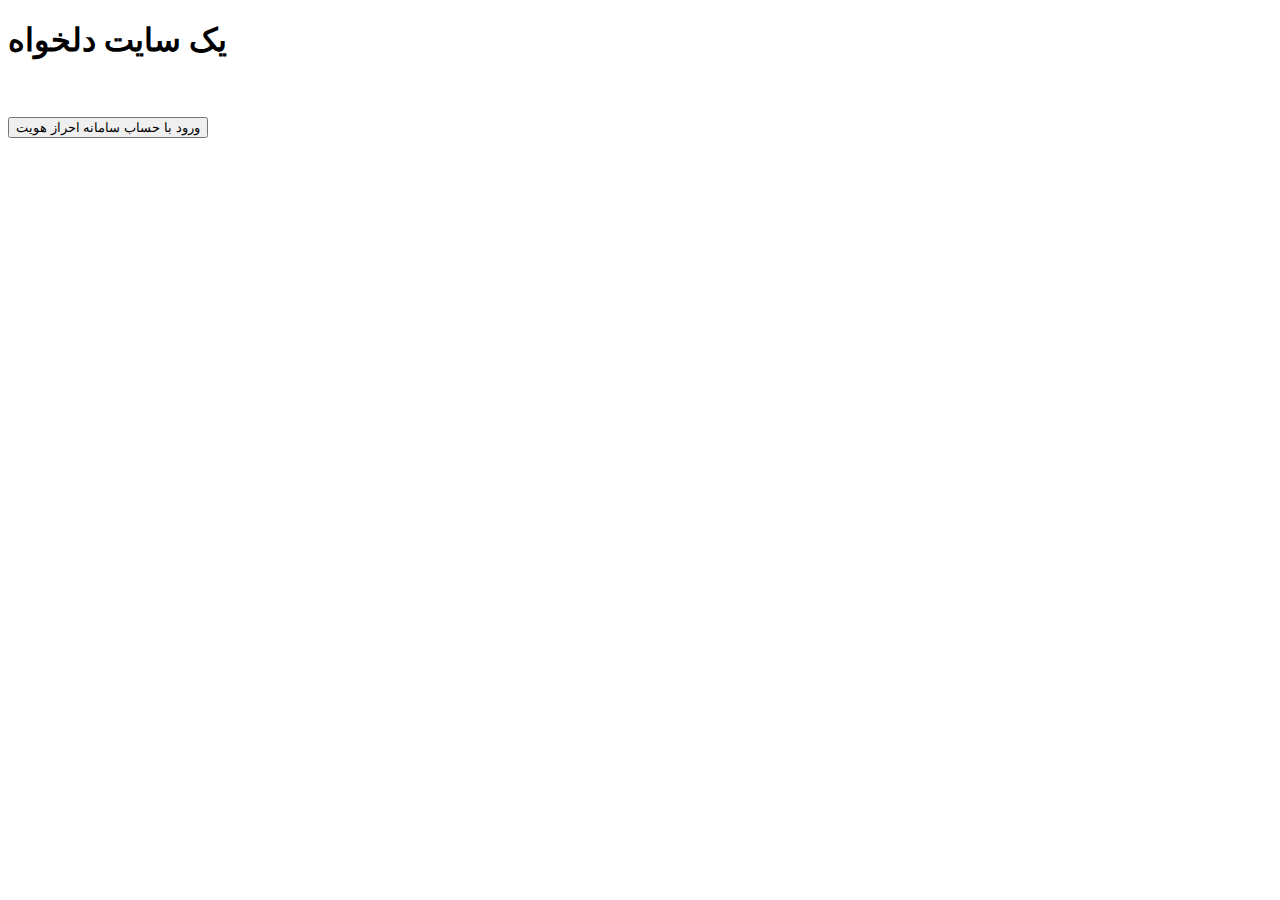
==== sample-website/index.html @ 4f7dde3c "restructured folders" ====
<!DOCTYPE html>
<html lang="en">
<head>
    <meta charset="UTF-8">
    <meta name="viewport" content="width=device-width, initial-scale=1.0">
    <title>Sample Site - Login</title>
    <link rel="stylesheet" href="/static/styles.css">
</head>
<body>
<div class="container">
    <div class="login-card">
        <h1>یک سایت دلخواه</h1>
        <br>
        <br>
        <button class="oauth-button" onclick="redirectToAuth()">ورود با حساب سامانه احراز هویت</button>
    </div>
</div>

<script>
    // Redirect user to authentication system
    function redirectToAuth() {
        const clientId = "1234567";
        const redirectUri = encodeURIComponent("http://localhost:4040/callback");
        const authUrl = `http://localhost:8080/login?client_id=${clientId}&redirect_uri=${redirectUri}`;
        window.location.href = authUrl;
    }
</script>
</body>
</html>
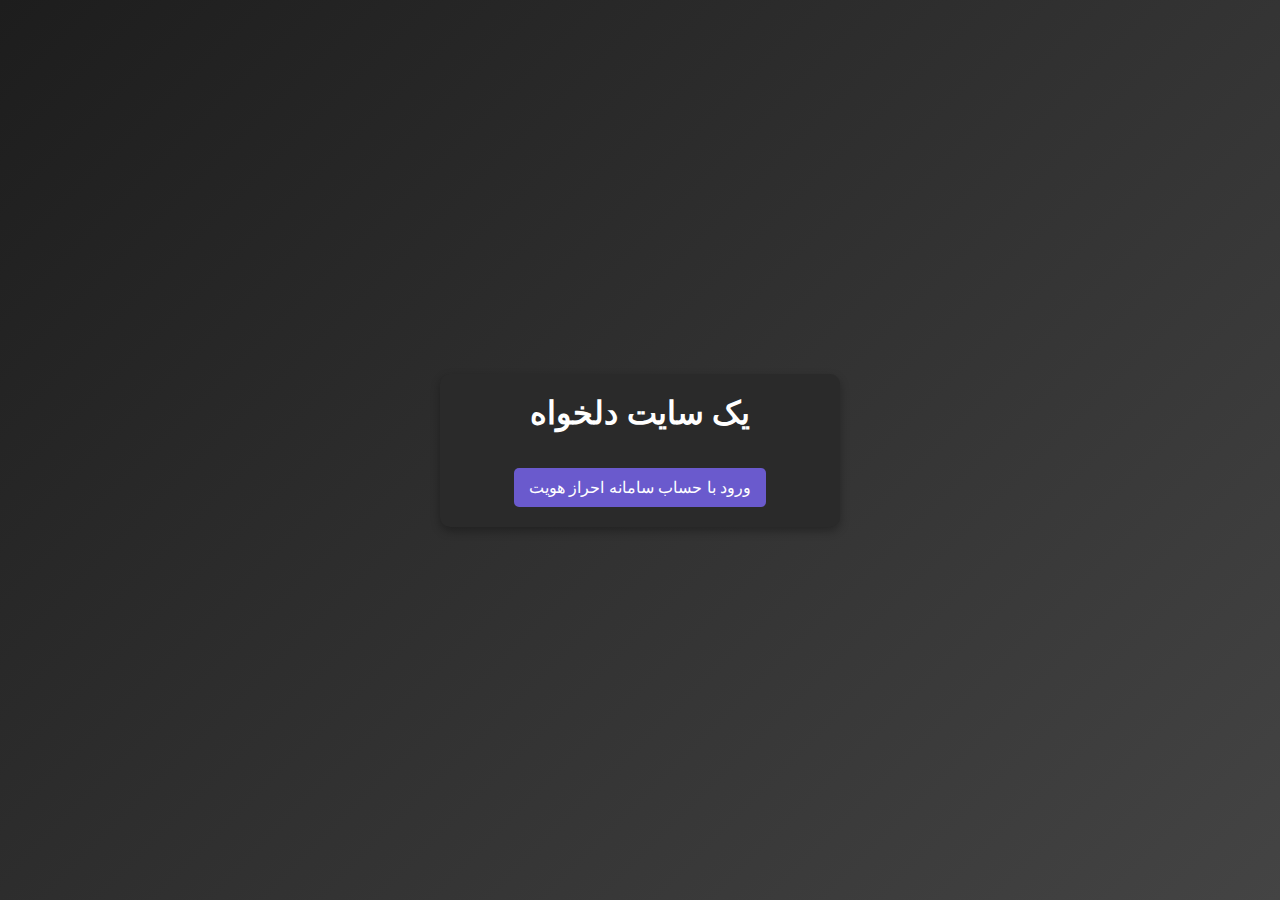
==== commit 9e1badd8: "updated" ====
--- a/sample-website/index.html
+++ b/sample-website/index.html
@@ -4,15 +4,15 @@
     <meta charset="UTF-8">
     <meta name="viewport" content="width=device-width, initial-scale=1.0">
     <title>Sample Site - Login</title>
-    <link rel="stylesheet" href="/static/styles.css">
+    <link rel="stylesheet" href="styles.css">
 </head>
 <body>
-<div class="container">
+<div class="login-container">
     <div class="login-card">
         <h1>یک سایت دلخواه</h1>
         <br>
         <br>
-        <button class="oauth-button" onclick="redirectToAuth()">ورود با حساب سامانه احراز هویت</button>
+        <button class="login-button" onclick="redirectToAuth()">ورود با حساب سامانه احراز هویت</button>
     </div>
 </div>
 
@@ -20,7 +20,7 @@
     // Redirect user to authentication system
     function redirectToAuth() {
         const clientId = "1234567";
-        const redirectUri = encodeURIComponent("http://localhost:4040/callback");
+        const redirectUri = encodeURIComponent("http://172.17.0.1:4040/callback");
         const authUrl = `http://localhost:8080/login?client_id=${clientId}&redirect_uri=${redirectUri}`;
         window.location.href = authUrl;
     }
--- a/sample-website/styles.css
+++ b/sample-website/styles.css
@@ -0,0 +1,117 @@
+/* General Reset */
+* {
+    margin: 0;
+    padding: 0;
+    box-sizing: border-box;
+    font-family: Arial, sans-serif;
+}
+
+/* RTL Direction */
+body {
+    direction: rtl;
+}
+
+/* Background */
+body {
+    display: flex;
+    justify-content: center;
+    align-items: center;
+    min-height: 100vh;
+    background: linear-gradient(135deg, #1d1d1d, #444);
+    color: #fff;
+    padding: 20px;
+}
+
+/* Container */
+.container {
+    display: flex;
+    flex-direction: column;
+    gap: 20px;
+    width: 100%;
+    max-width: 600px;
+    padding: 20px;
+}
+
+/* Card */
+.card {
+    background: #2a2a2a;
+    border-radius: 10px;
+    padding: 20px;
+    box-shadow: 0px 4px 10px rgba(0, 0, 0, 0.3);
+    text-align: right; /* Align text to the right */
+}
+
+.card h2 {
+    font-size: 20px;
+    margin-bottom: 15px;
+    border-bottom: 2px solid #444;
+    padding-bottom: 5px;
+}
+
+.card p {
+    margin-bottom: 10px;
+    color: #ccc;
+}
+
+.card strong {
+    color: #fff;
+}
+
+.card code {
+    display: block;
+    background: #1d1d1d;
+    color: #6a5acd;
+    padding: 10px;
+    border-radius: 5px;
+    font-size: 14px;
+    margin-top: 10px;
+    word-break: break-word;
+    text-align: left; /* Code should remain left-aligned */
+    direction: ltr; /* Ensure numbers and code are not reversed */
+}
+
+.card h2 {
+    font-size: 20px;
+    margin-bottom: 15px;
+    position: relative;
+    padding-bottom: 12px; /* Creates space below the title */
+}
+
+/* New Classes for Index Page */
+
+/* Login Page Container */
+.login-container {
+    display: flex;
+    flex-direction: column;
+    justify-content: center;
+    align-items: center;
+    background: #2a2a2a;
+    border-radius: 10px;
+    padding: 20px;
+    box-shadow: 0px 4px 10px rgba(0, 0, 0, 0.3);
+    gap: 20px;
+    width: 100%;
+    max-width: 400px;
+    text-align: center;
+}
+
+/* Login Page Button */
+.login-button {
+    background: #6a5acd;
+    color: #fff;
+    border: none;
+    padding: 10px 15px;
+    border-radius: 5px;
+    cursor: pointer;
+    font-size: 16px;
+    transition: background-color 0.3s ease, transform 0.2s ease;
+}
+
+.login-button:hover {
+    background: #6a5acd;
+    transform: translateY(-2px);
+}
+
+.login-button:active {
+    transform: translateY(0);
+}
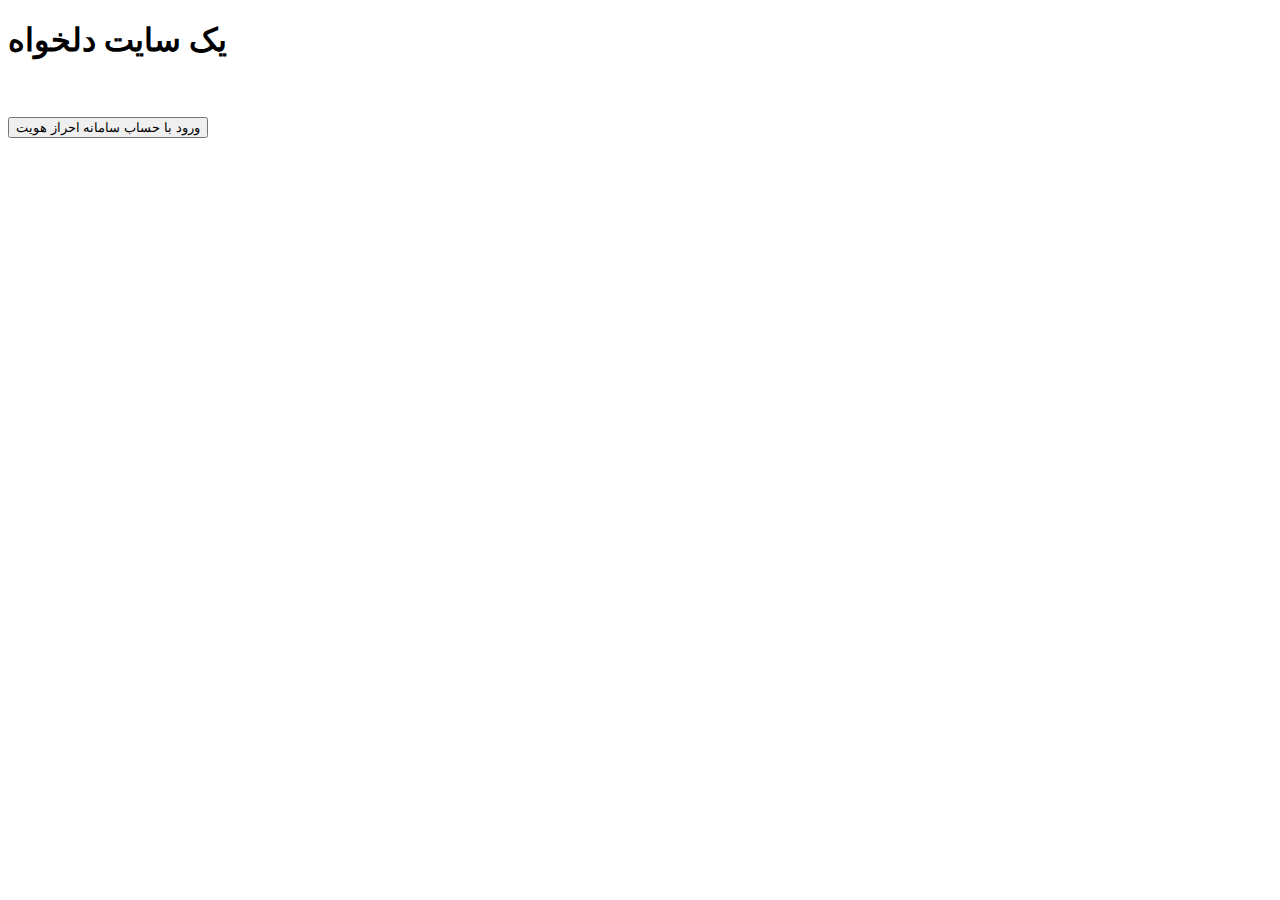
==== commit 3822663d: "updated" ====
--- a/sample-website/index.html
+++ b/sample-website/index.html
@@ -4,7 +4,7 @@
     <meta charset="UTF-8">
     <meta name="viewport" content="width=device-width, initial-scale=1.0">
     <title>Sample Site - Login</title>
-    <link rel="stylesheet" href="styles.css">
+    <link rel="stylesheet" href="static/styles.css">
 </head>
 <body>
 <div class="login-container">
@@ -20,7 +20,7 @@
     // Redirect user to authentication system
     function redirectToAuth() {
         const clientId = "1234567";
-        const redirectUri = encodeURIComponent("http://172.17.0.1:4040/callback");
+        const redirectUri = encodeURIComponent("http://127.0.0.1:4040/callback");
         const authUrl = `http://localhost:8080/login?client_id=${clientId}&redirect_uri=${redirectUri}`;
         window.location.href = authUrl;
     }
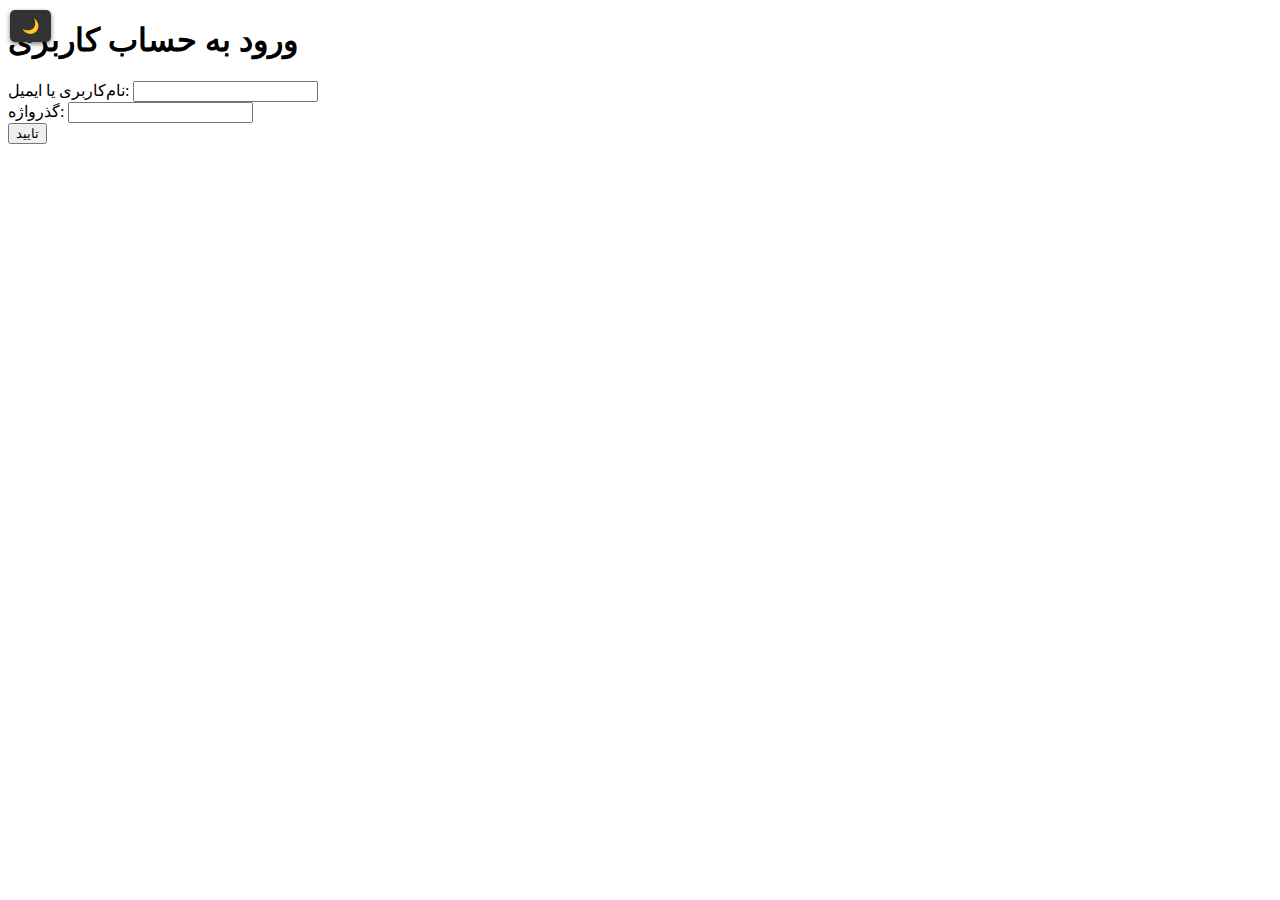
==== commit 6d02ea0a: "updated" ====
--- a/sample-website/index.html
+++ b/sample-website/index.html
@@ -3,27 +3,110 @@
 <head>
     <meta charset="UTF-8">
     <meta name="viewport" content="width=device-width, initial-scale=1.0">
-    <title>Sample Site - Login</title>
-    <link rel="stylesheet" href="static/styles.css">
+    <title>Login and Verify</title>
+    <link rel="stylesheet" href="static/dark-theme.css">
+    <style>
+        /* Theme Toggle Button Styling */
+        #theme-switcher {
+            position: absolute;
+            top: 10px;
+            left: 10px;
+            border: none;
+            padding: 8px 12px;
+            font-size: 14px;
+            cursor: pointer;
+            border-radius: 5px;
+            transition: background-color 0.3s, color 0.3s, transform 0.2s;
+            z-index: 1000;
+            font-weight: bold;
+        }
+
+        body.light-theme #theme-switcher {
+            background: #f9f9f9;
+            color: #333;
+            box-shadow: 0 2px 5px rgba(0, 0, 0, 0.1);
+        }
+
+        body.light-theme #theme-switcher:hover {
+            background: #eaeaea;
+            transform: scale(1.05);
+        }
+
+        body.dark-theme #theme-switcher {
+            background: #333;
+            color: #fff;
+            box-shadow: 0 2px 5px rgba(0, 0, 0, 0.5);
+        }
+
+        body.dark-theme #theme-switcher:hover {
+            background: #444;
+            transform: scale(1.05);
+        }
+    </style>
 </head>
-<body>
-<div class="login-container">
-    <div class="login-card">
-        <h1>یک سایت دلخواه</h1>
-        <br>
-        <br>
-        <button class="login-button" onclick="redirectToAuth()">ورود با حساب سامانه احراز هویت</button>
-    </div>
+<body class="dark-theme"> <!-- Default theme is dark -->
+<div id="app" class="container">
+    <!-- Theme Switch Button -->
+    <button id="theme-switcher" onclick="toggleTheme()">🌙</button>
+
+    <!-- Login Form -->
+    <form id="login-form" class="card" onsubmit="validateLoginForm(event)">
+        <h1 class="pad1">ورود به حساب کاربری</h1>
+        <div class="form-group">
+            <label for="usernameOrEmail" class="rtl">نام‌کاربری یا ایمیل:</label>
+            <input type="text" id="usernameOrEmail" class="input" required>
+            <span id="username-error" class="error-message"></span>
+        </div>
+        <div class="form-group">
+            <label for="password" class="rtl">گذرواژه:</label>
+            <input type="password" id="password" class="input" required>
+            <span id="password-error" class="error-message"></span>
+        </div>
+        <button type="submit" class="button">تایید</button>
+        <div id="response-message" class="response-message"></div>
+    </form>
+
+    <!-- Verification Code Form -->
+    <form id="verify-form" class="card" onsubmit="validateVerificationCode(event)" style="display: none;">
+        <h1 class="pad2">کد تایید را وارد کنید</h1>
+        <p>کد تایید تولید شده در برنامه‌ی اندرویدی را وارد کنید</p>
+        <div id="code-inputs" class="code-input-group">
+            <input type="text" class="code-input" maxlength="1" oninput="moveFocus(this, 2)">
+            <input type="text" class="code-input" maxlength="1" oninput="moveFocus(this, 3)">
+            <input type="text" class="code-input" maxlength="1" oninput="moveFocus(this, 4)">
+            <input type="text" class="code-input" maxlength="1" oninput="moveFocus(this, 5)">
+            <input type="text" class="code-input" maxlength="1" oninput="moveFocus(this, 6)">
+            <input type="text" class="code-input" maxlength="1" oninput="moveFocus(this, 6)">
+        </div>
+        <button type="submit" class="button">تایید</button>
+        <div id="verify-response-message" class="response-message"></div>
+        <a href="#" id="try-another-way" class="link-button" onclick="showAlternativeMethod(event)">تایید با برنامه اندروید</a>
+    </form>
+
+    <!-- Alternative Method Form -->
+    <form id="alternative-method" class="card" style="display: none;">
+        <h1 class="pad1">تایید در برنامه</h1>
+        <p>لطفا در برنامه‌ی اندرویدی سامانه در قسمت تایید ورود کد زیر را انتخاب و تایید کنید</p>
+        <div id="alternative-code" class="code-display">
+            <!-- The number will be dynamically inserted here -->
+        </div>
+        <a href="#" id="go-to-totp" class="link-button" onclick="goBackToVerification(event)">تایید با کد زمان دار</a>
+    </form>
 </div>
 
 <script>
-    // Redirect user to authentication system
-    function redirectToAuth() {
-        const clientId = "1234567";
-        const redirectUri = encodeURIComponent("http://127.0.0.1:4040/callback");
-        const authUrl = `http://localhost:8080/login?client_id=${clientId}&redirect_uri=${redirectUri}`;
-        window.location.href = authUrl;
-    }
+    const toggleTheme = () => {
+        const body = document.body;
+        const themeSwitcher = document.getElementById('theme-switcher');
+
+        if (body.classList.contains('dark-theme')) {
+            body.classList.replace('dark-theme', 'light-theme');
+            themeSwitcher.textContent = '🌙';
+        } else {
+            body.classList.replace('light-theme', 'dark-theme');
+            themeSwitcher.textContent = '☀️';
+        }
+    };
 </script>
 </body>
 </html>
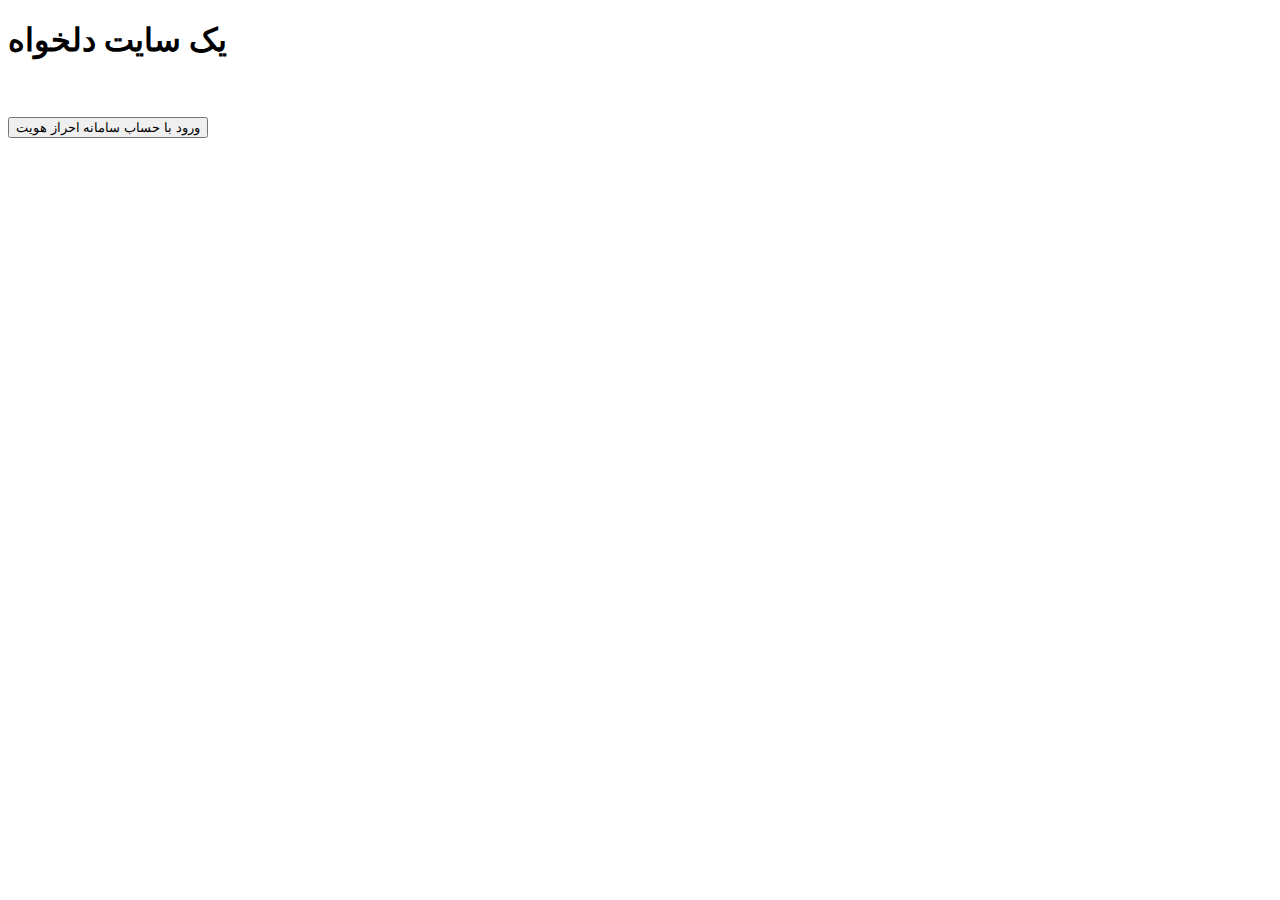
==== commit 3f3f661b: "updated" ====
--- a/sample-website/index.html
+++ b/sample-website/index.html
@@ -3,110 +3,27 @@
 <head>
     <meta charset="UTF-8">
     <meta name="viewport" content="width=device-width, initial-scale=1.0">
-    <title>Login and Verify</title>
-    <link rel="stylesheet" href="static/dark-theme.css">
-    <style>
-        /* Theme Toggle Button Styling */
-        #theme-switcher {
-            position: absolute;
-            top: 10px;
-            left: 10px;
-            border: none;
-            padding: 8px 12px;
-            font-size: 14px;
-            cursor: pointer;
-            border-radius: 5px;
-            transition: background-color 0.3s, color 0.3s, transform 0.2s;
-            z-index: 1000;
-            font-weight: bold;
-        }
-
-        body.light-theme #theme-switcher {
-            background: #f9f9f9;
-            color: #333;
-            box-shadow: 0 2px 5px rgba(0, 0, 0, 0.1);
-        }
-
-        body.light-theme #theme-switcher:hover {
-            background: #eaeaea;
-            transform: scale(1.05);
-        }
-
-        body.dark-theme #theme-switcher {
-            background: #333;
-            color: #fff;
-            box-shadow: 0 2px 5px rgba(0, 0, 0, 0.5);
-        }
-
-        body.dark-theme #theme-switcher:hover {
-            background: #444;
-            transform: scale(1.05);
-        }
-    </style>
+    <title>Sample Site - Login</title>
+    <link rel="stylesheet" href="static/styles.css">
 </head>
-<body class="dark-theme"> <!-- Default theme is dark -->
-<div id="app" class="container">
-    <!-- Theme Switch Button -->
-    <button id="theme-switcher" onclick="toggleTheme()">🌙</button>
-
-    <!-- Login Form -->
-    <form id="login-form" class="card" onsubmit="validateLoginForm(event)">
-        <h1 class="pad1">ورود به حساب کاربری</h1>
-        <div class="form-group">
-            <label for="usernameOrEmail" class="rtl">نام‌کاربری یا ایمیل:</label>
-            <input type="text" id="usernameOrEmail" class="input" required>
-            <span id="username-error" class="error-message"></span>
-        </div>
-        <div class="form-group">
-            <label for="password" class="rtl">گذرواژه:</label>
-            <input type="password" id="password" class="input" required>
-            <span id="password-error" class="error-message"></span>
-        </div>
-        <button type="submit" class="button">تایید</button>
-        <div id="response-message" class="response-message"></div>
-    </form>
-
-    <!-- Verification Code Form -->
-    <form id="verify-form" class="card" onsubmit="validateVerificationCode(event)" style="display: none;">
-        <h1 class="pad2">کد تایید را وارد کنید</h1>
-        <p>کد تایید تولید شده در برنامه‌ی اندرویدی را وارد کنید</p>
-        <div id="code-inputs" class="code-input-group">
-            <input type="text" class="code-input" maxlength="1" oninput="moveFocus(this, 2)">
-            <input type="text" class="code-input" maxlength="1" oninput="moveFocus(this, 3)">
-            <input type="text" class="code-input" maxlength="1" oninput="moveFocus(this, 4)">
-            <input type="text" class="code-input" maxlength="1" oninput="moveFocus(this, 5)">
-            <input type="text" class="code-input" maxlength="1" oninput="moveFocus(this, 6)">
-            <input type="text" class="code-input" maxlength="1" oninput="moveFocus(this, 6)">
-        </div>
-        <button type="submit" class="button">تایید</button>
-        <div id="verify-response-message" class="response-message"></div>
-        <a href="#" id="try-another-way" class="link-button" onclick="showAlternativeMethod(event)">تایید با برنامه اندروید</a>
-    </form>
-
-    <!-- Alternative Method Form -->
-    <form id="alternative-method" class="card" style="display: none;">
-        <h1 class="pad1">تایید در برنامه</h1>
-        <p>لطفا در برنامه‌ی اندرویدی سامانه در قسمت تایید ورود کد زیر را انتخاب و تایید کنید</p>
-        <div id="alternative-code" class="code-display">
-            <!-- The number will be dynamically inserted here -->
-        </div>
-        <a href="#" id="go-to-totp" class="link-button" onclick="goBackToVerification(event)">تایید با کد زمان دار</a>
-    </form>
+<body>
+<div class="login-container">
+    <div class="login-card">
+        <h1>یک سایت دلخواه</h1>
+        <br>
+        <br>
+        <button class="login-button" onclick="redirectToAuth()">ورود با حساب سامانه احراز هویت</button>
+    </div>
 </div>
 
 <script>
-    const toggleTheme = () => {
-        const body = document.body;
-        const themeSwitcher = document.getElementById('theme-switcher');
-
-        if (body.classList.contains('dark-theme')) {
-            body.classList.replace('dark-theme', 'light-theme');
-            themeSwitcher.textContent = '🌙';
-        } else {
-            body.classList.replace('light-theme', 'dark-theme');
-            themeSwitcher.textContent = '☀️';
-        }
-    };
+    // Redirect user to authentication system
+    function redirectToAuth() {
+        const clientId = "1234567";
+        const redirectUri = encodeURIComponent("http://127.0.0.1:4040/callback");
+        const authUrl = `http://localhost:8080/login?client_id=${clientId}&redirect_uri=${redirectUri}`;
+        window.location.href = authUrl;
+    }
 </script>
 </body>
 </html>
